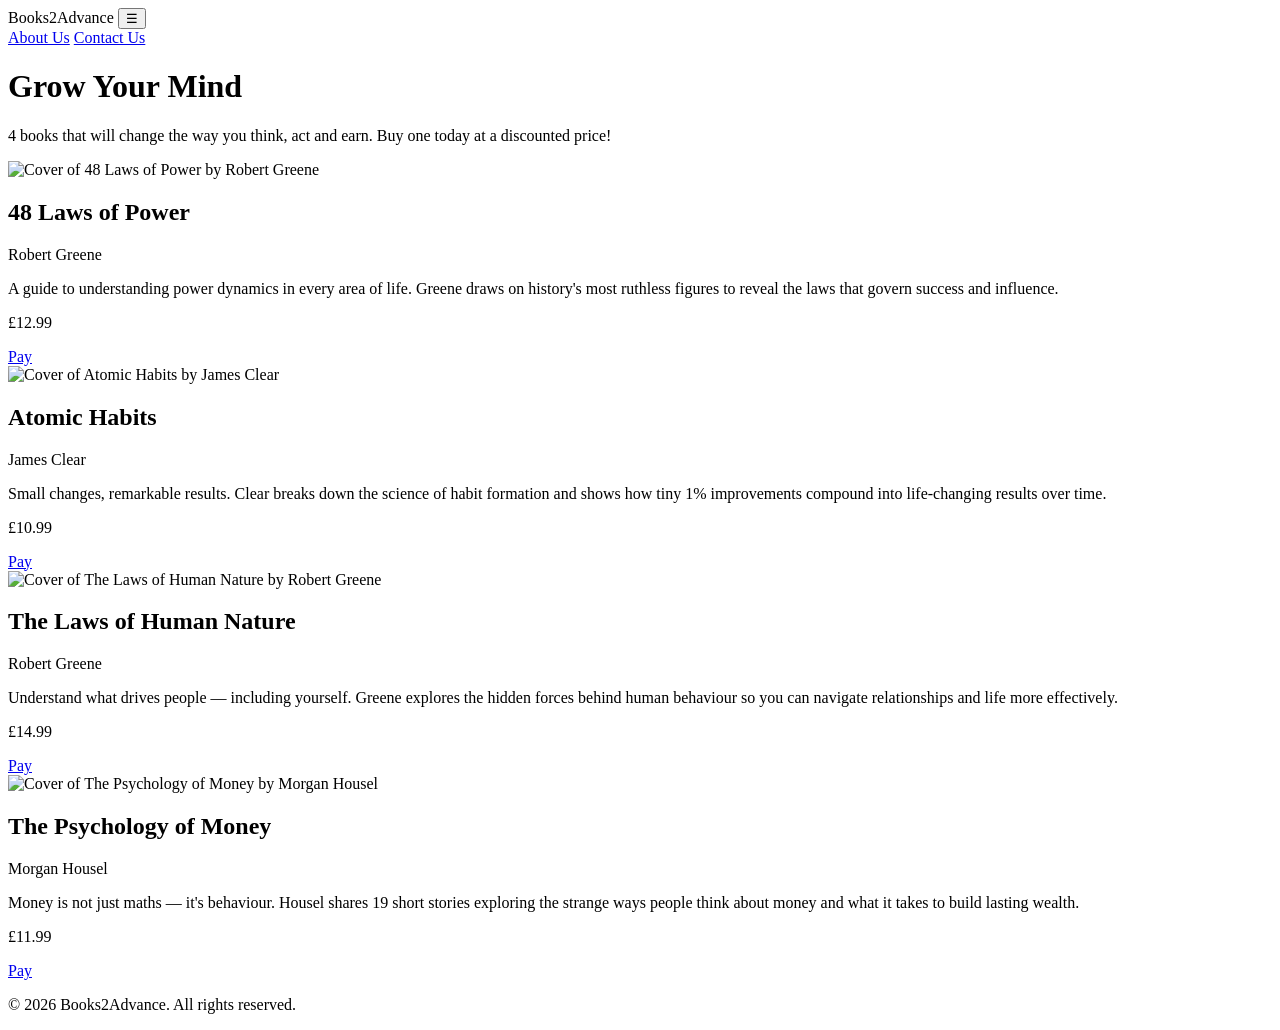
==== index.html @ 60e4ae03 "Initial cleaned project import" ====
<!DOCTYPE html>
<html lang="en"> 
<head> 
    <meta charset="UTF-8"> 
    <meta name="viewport" content="width=device-width, initial-scale=1.0"> 
    <title>Books2Advance</title>
    <link rel="stylesheet" href="css/styles.css"> 
</head>
<body>
    <header class="site-header"> 
        <div class="header-inner"> 
            <span class="site-name">Books2Advance</span> 
            <button class="hamburger" id="hamburgerBtn">&#9776;</button>
            <nav class="main-nav" id="mainNav"> 
                <a href="#" class="nav-link">About Us</a> 
                <a href="#" class="nav-link">Contact Us</a>
            </nav>
        </div>
    </header>

    <main class="main-content"> 
        <h1 class="page-title">Grow Your Mind</h1>
        <p class="page-subtitle">4 books that will change the way you think, act and earn. Buy one today at a discounted price!</p>

        <div class="book-grid">
            <div class="book-card">
                <div class="book-image">
                    <img src="images/48-Laws-Of-Power.jpg" alt="Cover of 48 Laws of Power by Robert Greene">
                </div>
                <div class="book-info">
                    <h2 class="book-title">48 Laws of Power</h2> 
                    <p class="book-author">Robert Greene</p>
                    <p class="book-description">
                        A guide to understanding power dynamics in every area of life.
                        Greene draws on history's most ruthless figures to reveal
                        the laws that govern success and influence.
                    </p>
                    <p class="book-price">£12.99</p>
                    <a href="pay.html" class="btn-pay">Pay</a>
                </div>
            </div>

            <div class="book-card">
                <div class="book-image">
                    <img src="images/Atomic-Habits.jpg" alt="Cover of Atomic Habits by James Clear">
                </div>
                <div class="book-info">
                    <h2 class="book-title">Atomic Habits</h2>
                    <p class="book-author">James Clear</p>
                    <p class="book-description">
                        Small changes, remarkable results. Clear breaks down the science
                        of habit formation and shows how tiny 1% improvements
                        compound into life-changing results over time.
                    </p>
                    <p class="book-price">£10.99</p>
                    <a href="pay.html" class="btn-pay">Pay</a>
                </div>
            </div>

            <div class="book-card">
                <div class="book-image">
                    <img src="images/The-Laws-Of-Human-Nature.jpg" alt="Cover of The Laws of Human Nature by Robert Greene">
                </div>
                <div class="book-info">
                    <h2 class="book-title">The Laws of Human Nature</h2>
                    <p class="book-author">Robert Greene</p>
                    <p class="book-description">
                        Understand what drives people — including yourself.
                        Greene explores the hidden forces behind human behaviour
                        so you can navigate relationships and life more effectively.
                    </p>
                    <p class="book-price">£14.99</p>
                    <a href="pay.html" class="btn-pay">Pay</a>
                </div>
            </div>

            <div class="book-card">
                <div class="book-image">
                    <img src="images/The-Psychology-Of-Money.jpg" alt="Cover of The Psychology of Money by Morgan Housel">
                </div>
                <div class="book-info">
                    <h2 class="book-title">The Psychology of Money</h2>
                    <p class="book-author">Morgan Housel</p>
                    <p class="book-description">
                        Money is not just maths — it's behaviour. Housel shares
                        19 short stories exploring the strange ways people think
                        about money and what it takes to build lasting wealth.
                    </p>
                    <p class="book-price">£11.99</p>
                    <a href="pay.html" class="btn-pay">Pay</a>
                </div>
            </div>
        </div>
    </main>

    <footer class="site-footer">
        <p>&copy; 2026 Books2Advance. All rights reserved.</p> 
    </footer>

    <script src="js/nav.js"></script> 
</body>
</html>
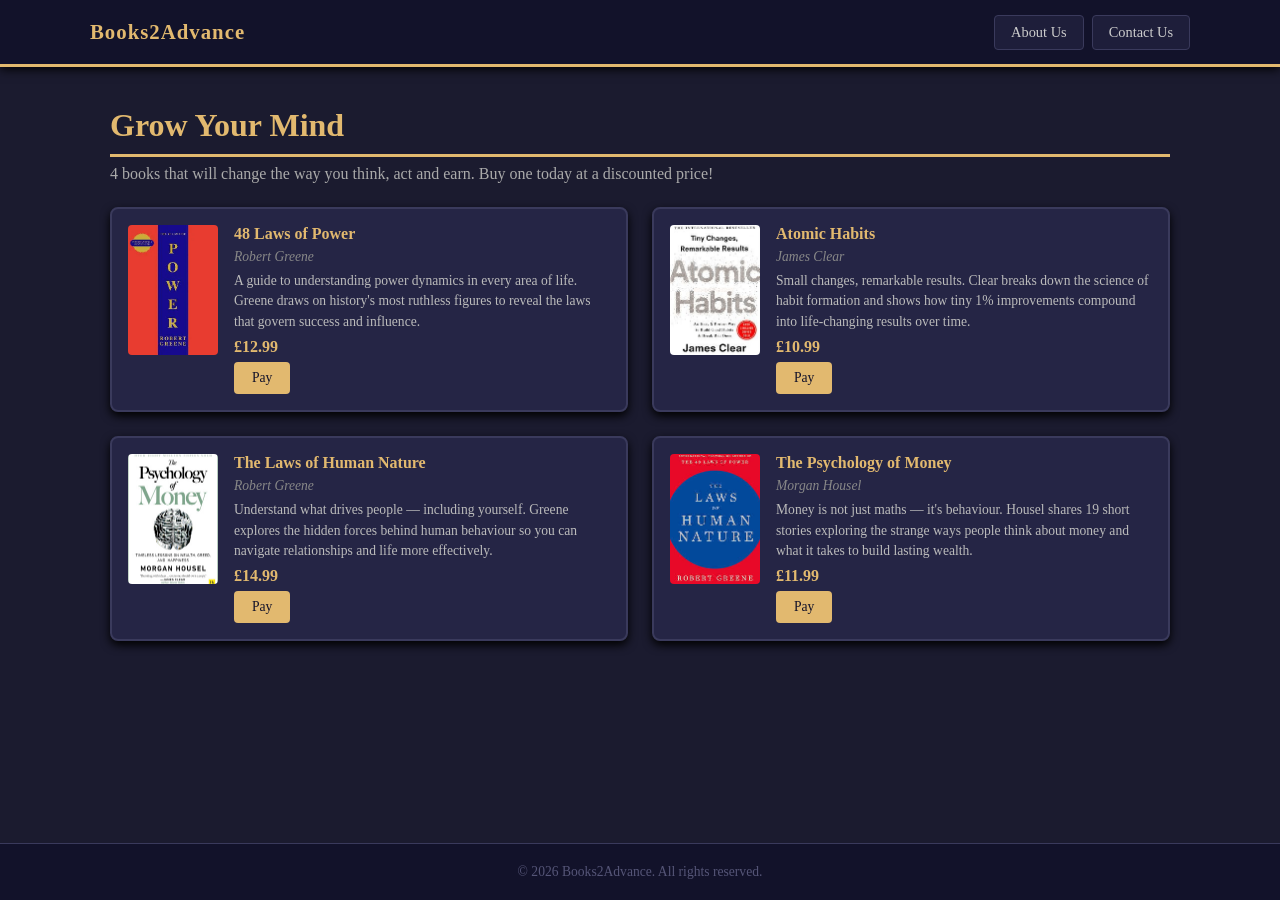
==== commit 1af96618: "Restore original Books2Advance source" ====
--- a/index.html
+++ b/index.html
@@ -2,29 +2,53 @@
 <html lang="en"> 
 <head> 
     <meta charset="UTF-8"> 
+    <!--this is for special characters-->
     <meta name="viewport" content="width=device-width, initial-scale=1.0"> 
     <title>Books2Advance</title>
     <link rel="stylesheet" href="css/styles.css"> 
 </head>
 <body>
+
+
+
     <header class="site-header"> 
+    <!-- CSS target style-->
         <div class="header-inner"> 
+
             <span class="site-name">Books2Advance</span> 
-            <button class="hamburger" id="hamburgerBtn">&#9776;</button>
+
+            <button class="hamburger" id="hamburgerBtn">
+            <!-- HAMBURGER ONLY FEATURED ON PHONE -->
+                &#9776;
+            <!--CODE FOR THE BURGER ICON-->
+            </button>
+
+
             <nav class="main-nav" id="mainNav"> 
+            <!-- this lets java hide it on mobile-->
                 <a href="#" class="nav-link">About Us</a> 
+            <!--just 2 simple buttons, does not lead to different page-->
                 <a href="#" class="nav-link">Contact Us</a>
             </nav>
+
         </div>
     </header>
 
+
+
+    <!--MAIN-->
     <main class="main-content"> 
-        <h1 class="page-title">Grow Your Mind</h1>
-        <p class="page-subtitle">4 books that will change the way you think, act and earn. Buy one today at a discounted price!</p>
+
+        <h1 class = "page-title">Grow Your Mind</h1>
+        <p class = "page-subtitle">4 books that will change the way you think, act and earn. Buy one today at a discounted price!</p>
 
         <div class="book-grid">
+
+            <!--BOOK 1-->
             <div class="book-card">
+                 <!-- makes use of flexboxes-->
                 <div class="book-image">
+                    <!--src points to book cover img. alt describes it -->
                     <img src="images/48-Laws-Of-Power.jpg" alt="Cover of 48 Laws of Power by Robert Greene">
                 </div>
                 <div class="book-info">
@@ -40,6 +64,9 @@
                 </div>
             </div>
 
+
+
+            <!--BOOK 2-->
             <div class="book-card">
                 <div class="book-image">
                     <img src="images/Atomic-Habits.jpg" alt="Cover of Atomic Habits by James Clear">
@@ -57,6 +84,9 @@
                 </div>
             </div>
 
+
+
+            <!--BOOK 3-->
             <div class="book-card">
                 <div class="book-image">
                     <img src="images/The-Laws-Of-Human-Nature.jpg" alt="Cover of The Laws of Human Nature by Robert Greene">
@@ -74,6 +104,9 @@
                 </div>
             </div>
 
+
+
+            <!--BOOK 4-->
             <div class="book-card">
                 <div class="book-image">
                     <img src="images/The-Psychology-Of-Money.jpg" alt="Cover of The Psychology of Money by Morgan Housel">
@@ -90,13 +123,19 @@
                     <a href="pay.html" class="btn-pay">Pay</a>
                 </div>
             </div>
+
         </div>
+
+
+
     </main>
 
+    <!-- FOOTER -->
     <footer class="site-footer">
         <p>&copy; 2026 Books2Advance. All rights reserved.</p> 
     </footer>
 
     <script src="js/nav.js"></script> 
+
 </body>
-</html>
+</html>
--- a/css/styles.css
+++ b/css/styles.css
@@ -0,0 +1,59 @@
+* { margin: 0; padding: 0; box-sizing: border-box; }
+body { font-family: Georgia, serif; background-color: #1b1b2f; color: #e0e0e0; min-height: 100vh; display: flex; flex-direction: column; }
+h1, h2, h3 { font-family: Georgia, serif; color:#e2b96f; }
+a { color: #e2b96f; text-decoration: none; }
+a:hover { text-decoration: underline; }
+.site-header { background-color: #12122a; padding: 0 20px; position: sticky; top: 0; z-index: 100; border-bottom: 3px solid#e2b96f; box-shadow: 0 2px 10px #000000; }
+.header-inner { max-width: 1100px; margin: 0 auto; display: flex; align-items: center; justify-content: space-between; height: 64px; }
+.site-name { font-size: 1.3rem; font-weight: bold; color: #e2b96f; letter-spacing: 1px; }
+.main-nav { display: flex; gap: 8px; }
+.nav-link { color: #cccccc; padding: 8px 16px; border: 1px solid #3a3a5c; border-radius: 4px; font-size: 0.9rem; background-color: #1e1e3a; }
+.nav-link:hover, .nav-link.active { background-color: #e2b96f; color: #12122a; border-color: #e2b96f; text-decoration: none; }
+.hamburger { display: none; background-color: #1e1e3a; border: 1px solid #e2b96f; color: #e2b96f; font-size: 1.4rem; padding: 6px 12px; cursor: pointer; border-radius: 4px; }
+.main-content { max-width: 1100px; margin: 0 auto; padding: 40px 20px; flex: 1; width: 100%; }
+.page-title { font-size: 2rem; margin-bottom: 8px; padding-bottom: 10px; border-bottom: 3px solid #e2b96f; }
+.page-subtitle { color: #aaaaaa; margin-bottom: 24px; font-size: 1rem; }
+.book-grid { display: grid; grid-template-columns: 1fr 1fr; gap: 24px; }
+.book-card { display: flex; gap: 16px; background-color: #252545; border: 2px solid #3a3a5c; border-radius: 8px; padding: 16px; box-shadow: 0 4px 10px #000000; }
+.book-card:hover { border-color: #e2b96f; }
+.book-image { flex-shrink: 0; width: 90px; }
+.book-image img { width: 100%; height: 130px; object-fit: cover; border-radius: 4px; display: block; }
+.book-info { flex: 1; display: flex; flex-direction: column; gap: 6px; }
+.book-title { font-size: 1rem; color: #e2b96f; }
+.book-author { font-size: 0.85rem; color: #888888; font-style: italic; }
+.book-description { font-size: 0.85rem; color: #bbbbbb; line-height: 1.5; flex: 1; }
+.book-price { font-weight: bold; font-size: 1rem; color: #e2b96f; }
+.btn-pay { display: inline-block; background-color: #e2b96f; color: #12122a; padding: 8px 18px; border-radius: 4px; font-size: 0.85rem; border: none; cursor: pointer; align-self: flex-start; }
+.btn-pay:hover { background-color: #c49a50; }
+.payment-container { max-width: 520px; background-color: #252545; border: 2px solid #3a3a5c; border-radius: 8px; padding: 32px; box-shadow: 0 4px 10px #000000; }
+.card-type-row { display: flex; align-items: center; gap: 12px; margin-bottom: 16px; flex-wrap: wrap; }
+.card-label { font-weight: bold; font-size: 0.95rem; color: #e0e0e0; }
+.card-badge { padding: 4px 10px; border-radius: 4px; font-size: 0.8rem; font-weight: bold; color: white; }
+.mastercard { background-color:#cc0000; }
+.divider { border: none; border-top: 1px solid #3a3a5c; margin: 16px 0; }
+.form-group { margin-bottom: 20px; }
+.form-group label { display: block; font-size: 0.9rem; font-weight: bold; margin-bottom: 6px; color: #cccccc; }
+.form-group input[type="text"], .form-group select { width: 100%; padding: 10px 12px; border: 1px solid #3a3a5c; border-radius: 4px; font-size: 0.95rem; background-color: #1b1b2f; color: #e0e0e0; }
+.form-group input[type="text"]:focus, .form-group select:focus { border-color: #e2b96f; outline: none; }
+.expiry-row { display: flex; gap: 12px; }
+.expiry-row select { flex: 1; }
+.field-hint { font-size: 0.78rem; color: #aaaaaa; margin-top: 4px; }
+.error-msg { display: none; color: #ff5555; font-size: 0.82rem; margin-top: 4px; }
+.error-box { display: none; background-color: #2a0000; border: 1px solid #ff5555; border-radius: 4px; padding: 10px 14px; color: #ff5555; font-size: 0.88rem; margin-bottom: 16px; }
+.btn-continue { display: block; width: 100%; background-color: #e2b96f; color: #12122a; padding: 12px; border: none; border-radius: 4px; font-size: 1rem; cursor: pointer; font-weight: bold; text-align: center; }
+.btn-continue:hover { background-color:#c49a50; }
+.btn-back { display: block; margin-top: 20px; text-decoration: none; }
+.success-message { font-size: 1rem; color: #4caf50; margin-bottom: 16px; font-weight: bold; }
+.masked-card { font-size: 0.95rem; color: #aaaaaa; letter-spacing: 3px; }
+.site-footer { background-color: #12122a; color: #555577; text-align: center; padding: 20px; font-size: 0.85rem; border-top: 1px solid #3a3a5c; margin-top: auto; }
+@media (max-width: 768px) {
+    .book-grid { grid-template-columns: 1fr; }
+    .hamburger { display: block; }
+    .main-nav { display: none; position: absolute; top: 64px; right: 0; background-color: #12122a; width: 200px; flex-direction: column; padding: 12px; gap: 4px; border-left: 2px solid #e2b96f; z-index: 99; }
+    .main-nav.open { display: flex; }
+    .book-card { flex-direction: column; }
+    .book-image { width: 100%; }
+    .book-image img { height: 200px; }
+    .payment-container { padding: 20px; }
+    .expiry-row { flex-direction: column; }
+}
